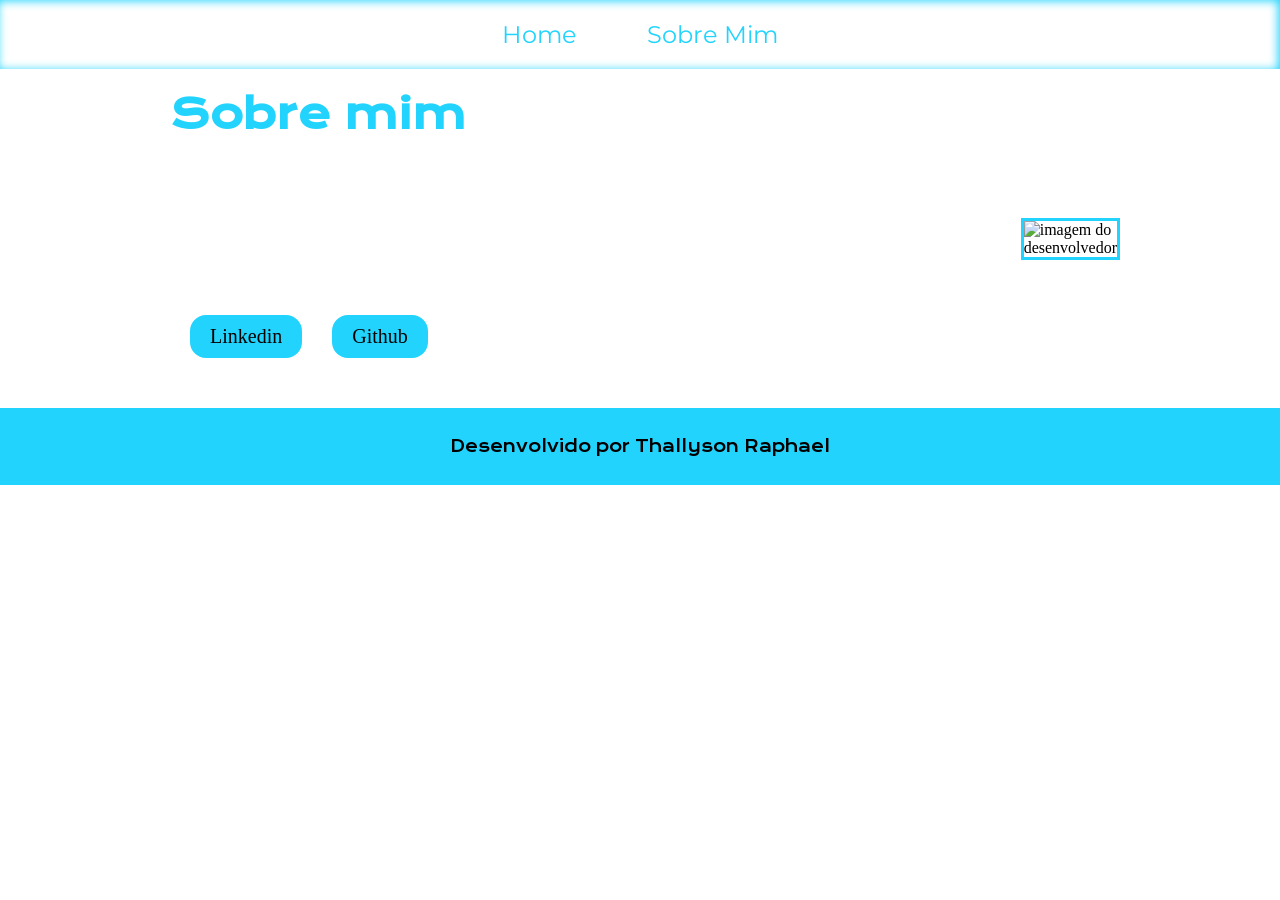
==== sobre_mim.html @ 0cc885f7 "Add files via upload" ====
<!DOCTYPE html>
<html lang="en">
<head>
    <meta charset="UTF-8">
    <meta name="viewport" content="width=device-width, initial-scale=1.0">
    <title>Sobre Mim</title>
    <link rel="stylesheet" href="style2.css">
    <link rel="icon" type="imagem/png" href="imagens/icons8-portfólio-50.png">
</head>
<body>
    <header>
        <nav class="indice">
            <a href="index.html">Home</a>
            <a href="sobre_mim.html">Sobre Mim</a>
        </nav>
    </header>
    <main>
        <section class="apresentacao">
            <div class="informacoes">
                <h1>Sobre mim</h1>
            <p>Sou um entusiasta por tecnologia,Cursando tecnico em desenvolvimento de Sistemas e sempre buscando entender mais sobre esse mundo.</p>
            <p>Atualmente estou no 2º módulo do curso e desenvolvendo um aplicativo como tcc para curso, esse projeto trata-se de uma iniciativa que se propõr a resolver o problema tanto da falta de informação sobre os dias de coleta nas regiões de Olinda quando a irregularidade da mesma </p>
            <div class="redes">
                <a href="https://www.linkedin.com/in/thallyson-raphael-2501ab3b3/">Linkedin</a>
                <a href="https://github.com/TRNS-DEV">Github</a>
            </div>
            </div>
            <div class="imagem">
                <img src="imagens/thallyson 720pixel.png" alt="imagem do desenvolvedor">
            </div>
        </section>
    </main>
    <footer class="final">Desenvolvido por Thallyson Raphael</footer>
</body>
</html>
---- style2.css ----
@import url('https://fonts.googleapis.com/css2?family=Krona+One&family=Montserrat:ital,wght@0,100..900;1,100..900&display=swap');
:root{
    --corPrincipal:#22D4FD;
    --corFundo:#000000;
    --fontTitulo:"krona One",sans-serif;
    --fontPrincipal:"Montserrat",sans-serif;
}
*{
    margin: 0;
    padding: 0;
    box-sizing: border-box;
}
body{
    background-image: url(imagens/background.jpg);
}
/* Parte do sobre mim e o home*/
.indice{
    display: flex;
    gap: 70px;
    justify-content: center;
}
.indice a{
    text-decoration: none;
    font-family: var(--fontPrincipal);
    color: var(--corPrincipal);
    font-size: 1.5rem;
}
header{
    padding: 20px;
      box-shadow: inset -2px 1px 10px var(--corPrincipal);
}
.informacoes h1{
    font-family: var(--fontTitulo);
    color: var(--corPrincipal);
    font-size: 2.5rem;
    margin-bottom: 50px;
    padding: 0 0 0 10px;
    
}
.informacoes p{
    color: white;
    font-family: var(--fontPrincipal);
    margin-top: 10px;
    margin: 0 0 0 10px;
    margin-right: 10px;
}
.apresentacao{
    display: flex;
    align-items: center;
    display: flex;
    max-width: 1000px;
    margin: 0 auto;
    padding: 20px;
}
.imagem img{
   width: 40vw;
    max-width: 400px;
    /* margin: 0 0 0 60px; */
    margin-left: clamp(20px, 5vw, 60px);
    border:solid 3px var(--corPrincipal);
}
/*Rodapé da pagina sobre mim*/
.final{
    background-color: #22D4FD;
    text-align: center;
    padding: 28px;
    font-size: 16px;
    font-family: var(--fontTitulo);
}
/*Botões de instagram e github*/
.redes{
    display: flex;
    justify-content: flex-start;
    gap: 30px;
    margin: 30px;
}
.redes a{
      background-color: #22D4FD;
    color: #000000;
    font-size: 20px;
    text-decoration: none;

    border-radius: 16px;
    border: solid 10px var(--corPrincipal);
    padding: 0 10px 0 10px;
    /* margin-top: 40px; */
}
@media (max-width: 1070px) {

    .apresentacao {
        flex-direction: column-reverse;
        align-items: center;
        width: 100%;
        padding: 30px 20px;
    }

    .informacoes {
        width: 100%;
        text-align: center;
    }

    .informacoes h1 {
        font-size: 2rem;
        margin-bottom: 30px;
        padding: 0;
    }

    .informacoes p {
        margin: 10px 0;
    }

    .imagem img {
        width: min(400px, 80vw);
        margin: 20px 0 30px;
    }

    .redes {
        justify-content: center;
        flex-wrap: wrap;
        margin: 30px 0;
    }
    @media (max-width: 600px) {

    .indice {
        gap: 20px;
        flex-wrap: wrap;
    }

    .indice a {
        font-size: 1.1rem;
    }

    header {
        padding: 15px 10px;
    }

    .apresentacao {
        padding: 25px 20px;
        
    }

    .informacoes h1 {
        font-size: 1.6rem;
        margin-bottom: 25px;
    }

    .informacoes p {
        font-size: 0.9rem;
        line-height: 1.6;
    }

    .imagem img {
        width: 100%;
        max-width: 300px;
        margin: 20px 0;
    }

    .redes {
        gap: 15px;
        margin: 25px 0;
    }

    .redes a {
        font-size: 18px;
        padding: 10px 15px;
        border: solid 5px var(--corPrincipal);
    }

    .final {
        font-size: 12px;
        padding: 12px;
    }
}
}
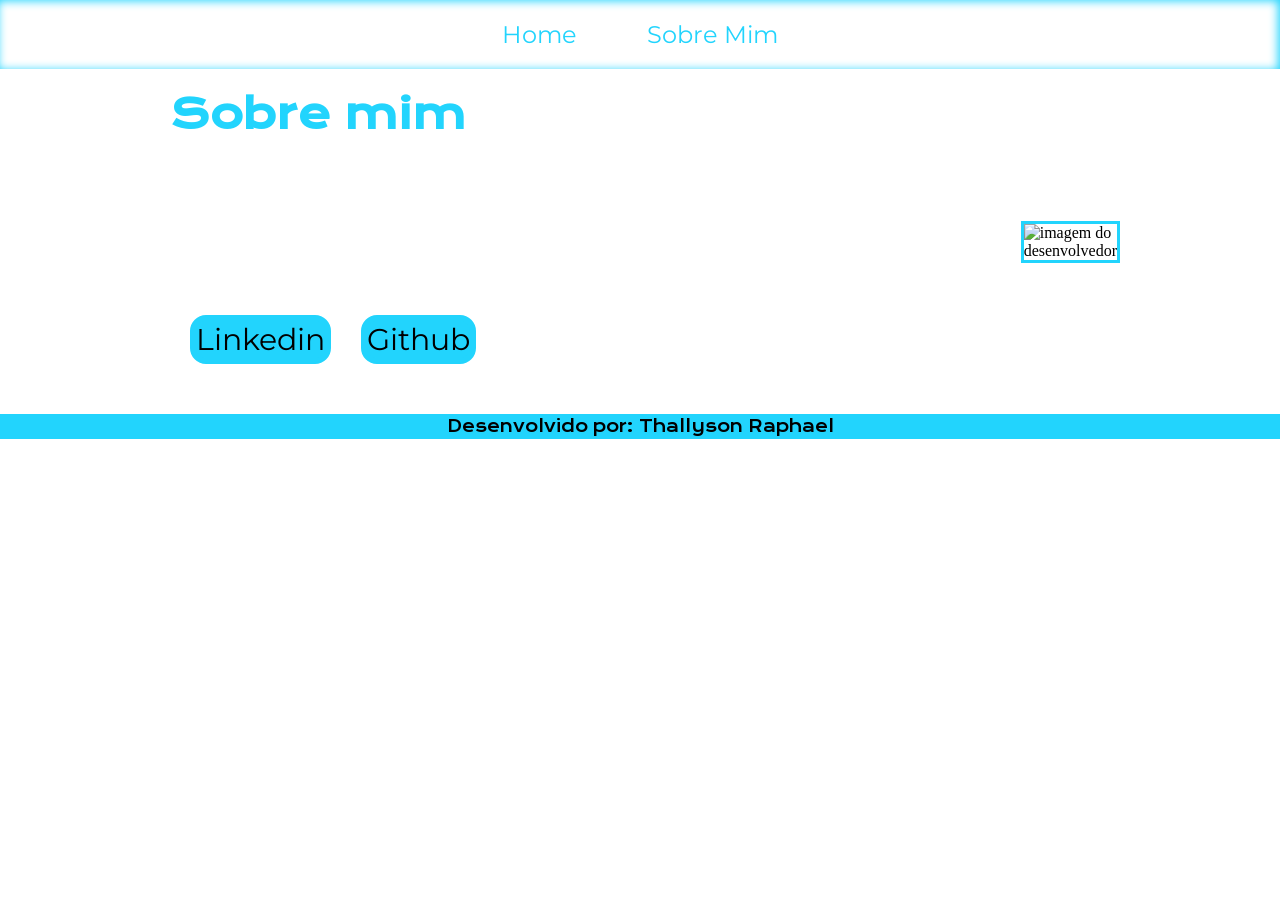
==== commit 4e6668ac: "Pending changes exported from your codespace" ====
--- a/sobre_mim.html
+++ b/sobre_mim.html
@@ -18,7 +18,7 @@
         <section class="apresentacao">
             <div class="informacoes">
                 <h1>Sobre mim</h1>
-            <p>Sou um entusiasta por tecnologia,Cursando tecnico em desenvolvimento de Sistemas e sempre buscando entender mais sobre esse mundo.</p>
+            <p>Sou um entusiasta por tecnologia , Cursando tecnico em desenvolvimento de Sistemas e sempre buscando entender mais sobre esse mundo.</p>
             <p>Atualmente estou no 2º módulo do curso e desenvolvendo um aplicativo como tcc para curso, esse projeto trata-se de uma iniciativa que se propõr a resolver o problema tanto da falta de informação sobre os dias de coleta nas regiões de Olinda quando a irregularidade da mesma </p>
             <div class="redes">
                 <a href="https://www.linkedin.com/in/thallyson-raphael-2501ab3b3/">Linkedin</a>
@@ -30,6 +30,6 @@
             </div>
         </section>
     </main>
-    <footer class="final">Desenvolvido por Thallyson Raphael</footer>
+    <footer class="final">Desenvolvido por: Thallyson Raphael</footer>
 </body>
 </html>
--- a/style2.css
+++ b/style2.css
@@ -53,18 +53,17 @@
     padding: 20px;
 }
 .imagem img{
-   width: 40vw;
-    max-width: 400px;
-    /* margin: 0 0 0 60px; */
-    margin-left: clamp(20px, 5vw, 60px);
-    border:solid 3px var(--corPrincipal);
+    width: 400px;
+    margin: 0 0 10px 0;
+    margin-top: 10px;
+    border: solid 3px var(--corPrincipal);
 }
 /*Rodapé da pagina sobre mim*/
 .final{
     background-color: #22D4FD;
     text-align: center;
-    padding: 28px;
-    font-size: 16px;
+    padding: 2px;
+    font-size: 1rem;
     font-family: var(--fontTitulo);
 }
 /*Botões de instagram e github*/
@@ -75,20 +74,18 @@
     margin: 30px;
 }
 .redes a{
-      background-color: #22D4FD;
+    text-decoration: none;
+    background-color: #22D4FD;
     color: #000000;
-    font-size: 20px;
-    text-decoration: none;
-
+    font-size: 30px;
+    font-family: var(--fontPrincipal);
+    border:solid 6px var(--corPrincipal);
     border-radius: 16px;
-    border: solid 10px var(--corPrincipal);
-    padding: 0 10px 0 10px;
-    /* margin-top: 40px; */
 }
 @media (max-width: 1070px) {
 
     .apresentacao {
-        flex-direction: column-reverse;
+        flex-direction: column;
         align-items: center;
         width: 100%;
         padding: 30px 20px;
@@ -136,7 +133,6 @@
 
     .apresentacao {
         padding: 25px 20px;
-        
     }
 
     .informacoes h1 {
